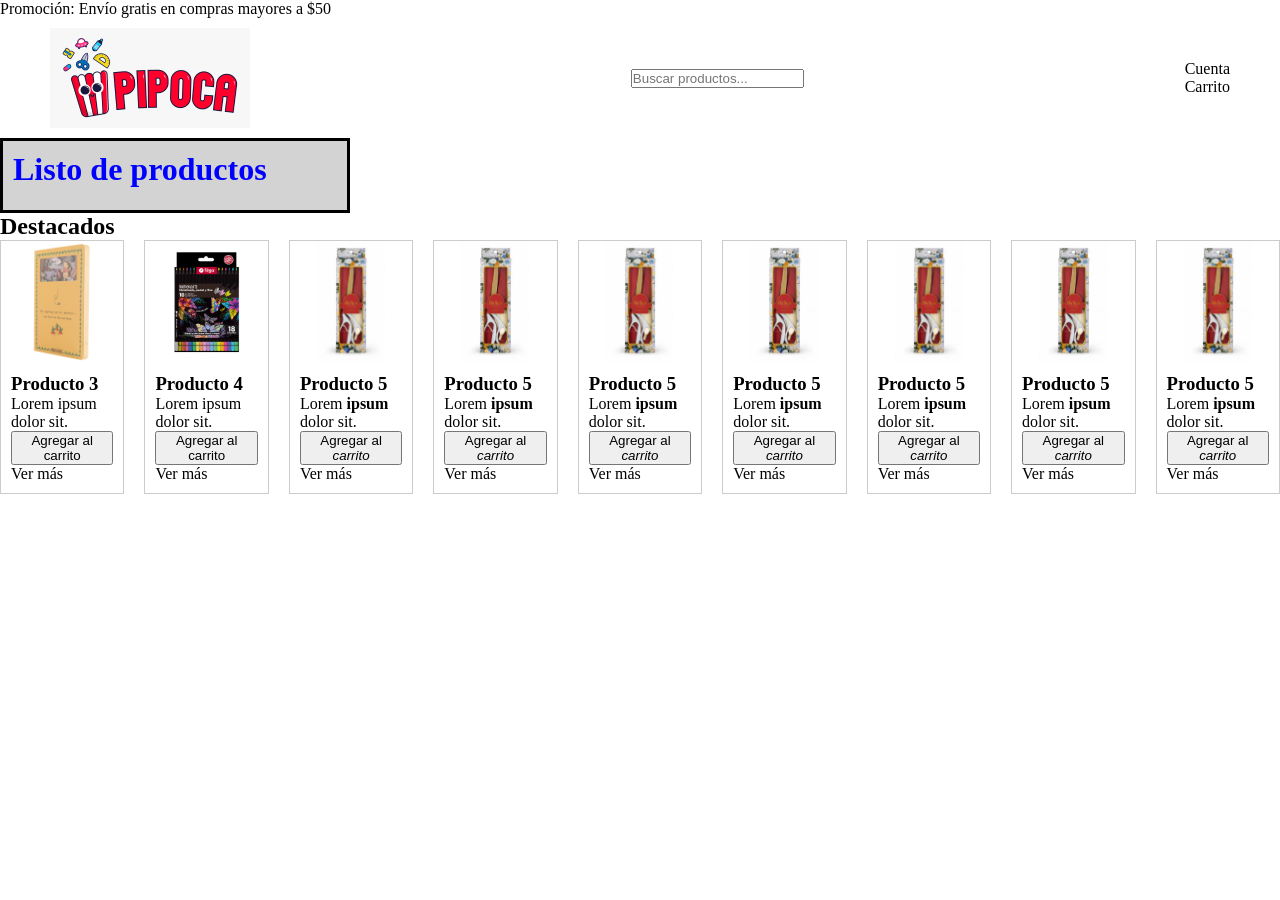
==== index.html @ 9c013aea "feat: codigo de clases anteriores" ====
<!doctype html>
<html lang="es">
  <head>
    <meta charset="UTF-8" />
    <meta name="viewport" content="width=device-width, initial-scale=1.0" />
    <title>Tienda online</title>
    <link rel="stylesheet" href="styles.css" />
  </head>
  <body>
    <header>
      <div>
        <p>Promoción: Envío gratis en compras mayores a $50</p>
      </div>

      <div class="container">
        <div class="header-content">
          <img class="logo" src="img/logo.webp" alt="Logo de la tienda" />

          <form>
            <input type="search" placeholder="Buscar productos..." />
          </form>

          <ul>
            <li>
              <a href="">Cuenta</a>
            </li>
            <li>
              <a href="">Carrito</a>
            </li>
          </ul>
        </div>
      </div>
    </header>
    <main>
      <h1>Listo de productos</h1>

      <section>
        <h2>Destacados</h2>

        <div class="section-destacados">
          <article class="card">
            <img src="img/productos/cuaderno.webp" alt="Producto 3" />

            <div class="card-content">
              <h3>Producto 3</h3>
              <p>Lorem ipsum dolor sit.</p>
              <button>Agregar al carrito</button>
              <a href="">Ver más</a>
            </div>
          </article>

          <article class="card">
            <img src="img/productos/lapices.webp" alt="Producto 4" />

            <div class="card-content">
              <h3>Producto 4</h3>
              <p>Lorem ipsum dolor sit.</p>
              <button>Agregar al carrito</button>
              <a href="">Ver más</a>
            </div>
          </article>

          <article class="card">
            <img src="img/productos/tijera.webp" alt="Producto 5" />

            <div class="card-content">
              <h3>Producto 5</h3>
              <p>Lorem <strong>ipsum</strong> dolor sit.</p>
              <button>Agregar al <em>carrito</em></button>
              <a href="">Ver más</a>
            </div>
          </article>

          <article class="card">
            <img src="img/productos/tijera.webp" alt="Producto 5" />

            <div class="card-content">
              <h3>Producto 5</h3>
              <p>Lorem <strong>ipsum</strong> dolor sit.</p>
              <button>Agregar al <em>carrito</em></button>
              <a href="">Ver más</a>
            </div>
          </article>

          <article class="card">
            <img src="img/productos/tijera.webp" alt="Producto 5" />

            <div class="card-content">
              <h3>Producto 5</h3>
              <p>Lorem <strong>ipsum</strong> dolor sit.</p>
              <button>Agregar al <em>carrito</em></button>
              <a href="">Ver más</a>
            </div>
          </article>

          <article class="card">
            <img src="img/productos/tijera.webp" alt="Producto 5" />

            <div class="card-content">
              <h3>Producto 5</h3>
              <p>Lorem <strong>ipsum</strong> dolor sit.</p>
              <button>Agregar al <em>carrito</em></button>
              <a href="">Ver más</a>
            </div>
          </article>

          <article class="card">
            <img src="img/productos/tijera.webp" alt="Producto 5" />

            <div class="card-content">
              <h3>Producto 5</h3>
              <p>Lorem <strong>ipsum</strong> dolor sit.</p>
              <button>Agregar al <em>carrito</em></button>
              <a href="">Ver más</a>
            </div>
          </article>

          <article class="card">
            <img src="img/productos/tijera.webp" alt="Producto 5" />

            <div class="card-content">
              <h3>Producto 5</h3>
              <p>Lorem <strong>ipsum</strong> dolor sit.</p>
              <button>Agregar al <em>carrito</em></button>
              <a href="">Ver más</a>
            </div>
          </article>

          <article class="card">
            <img src="img/productos/tijera.webp" alt="Producto 5" />

            <div class="card-content">
              <h3>Producto 5</h3>
              <p>Lorem <strong>ipsum</strong> dolor sit.</p>
              <button>Agregar al <em>carrito</em></button>
              <a href="">Ver más</a>
            </div>
          </article>
        </div>
      </section>
    </main>
    <footer></footer>
  </body>
</html>
---- styles.css ----
* {
  box-sizing: border-box;
  padding: 0;
  margin: 0;
}

img {
  max-width: 100%;
  display: block;
}

a {
  text-decoration: none;
  color: inherit;
}

ol,
ul {
  list-style: none;
}

.container {
  max-width: 1200px;
  margin: 0 auto;
}

.header-content {
  display: flex;
  justify-content: space-between;
  align-items: center;
  padding: 10px;
}

h1 {
  color: blue;
  background-color: lightgray;
  border: 3px solid black;
  padding: 10px;
  width: 350px;
  height: 75px;
}

.logo {
  width: 200px;
}

.section-destacados {
  display: flex;
  justify-content: space-around;
  gap: 20px;
}

.card {
  width: 320px;
  border: 1px solid #ccc;
}

.card-content {
  padding: 10px;
}
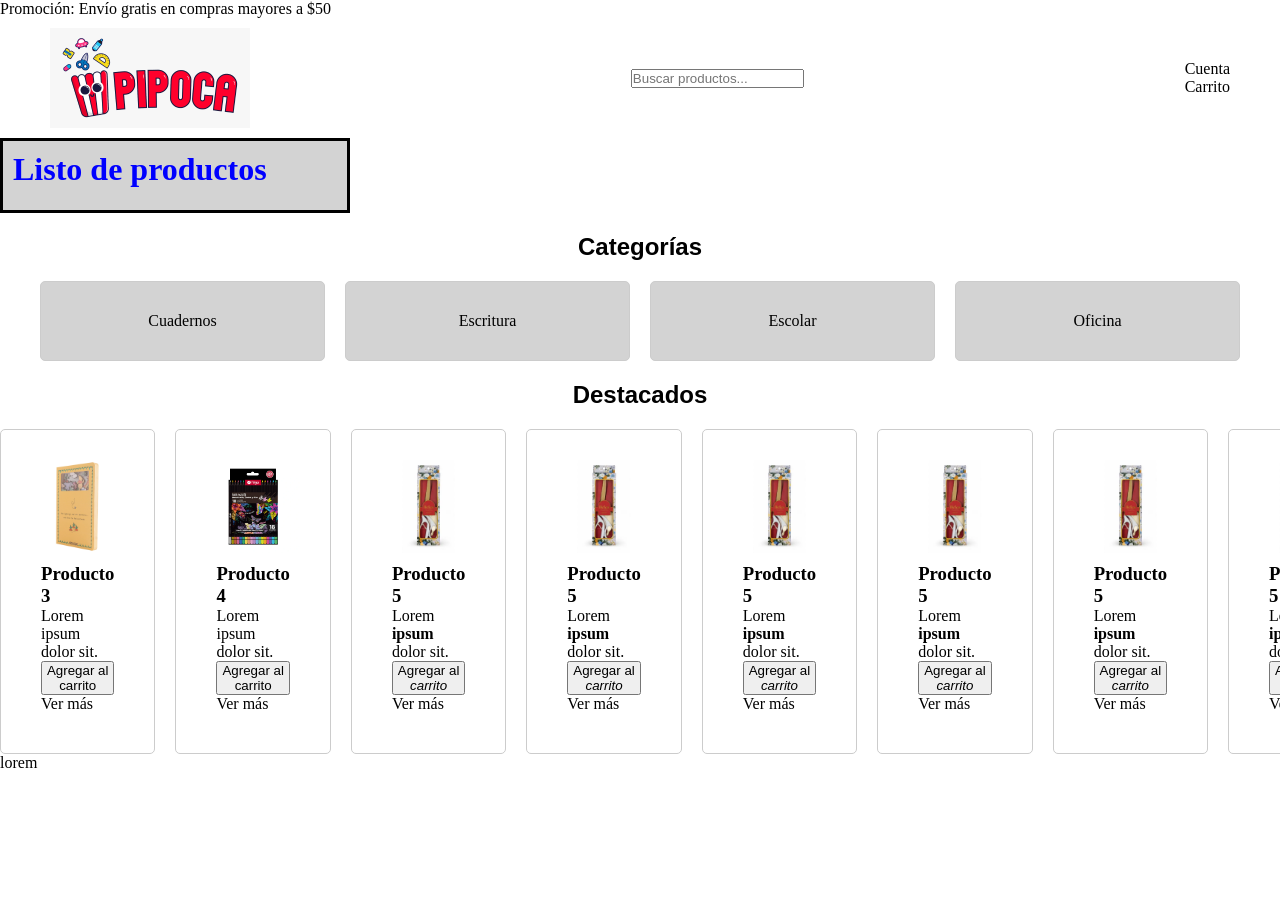
==== commit 2afb6af3: "feat: seccion categorias" ====
--- a/index.html
+++ b/index.html
@@ -34,8 +34,19 @@
     <main>
       <h1>Listo de productos</h1>
 
+      <h2 class="section-title">Categorías</h2>
+      <div class="container categories">
+        <section class="card card-category">Cuadernos</section>
+
+        <section class="card card-category">Escritura</section>
+
+        <section class="card card-category">Escolar</section>
+
+        <section class="card card-category">Oficina</section>
+      </div>
+
       <section>
-        <h2>Destacados</h2>
+        <h2 class="section-title">Destacados</h2>
 
         <div class="section-destacados">
           <article class="card">
@@ -139,6 +150,8 @@
         </div>
       </section>
     </main>
-    <footer></footer>
+    <footer>
+      <p>lorem</p>
+    </footer>
   </body>
 </html>
--- a/styles.css
+++ b/styles.css
@@ -22,6 +22,17 @@
 .container {
   max-width: 1200px;
   margin: 0 auto;
+}
+
+.categories {
+  display: flex;
+  gap: 20px;
+}
+
+.section-title {
+  text-align: center;
+  margin: 20px 0;
+  font-family: Arial, Helvetica, sans-serif;
 }
 
 .header-content {
@@ -53,6 +64,13 @@
 .card {
   width: 320px;
   border: 1px solid #ccc;
+  padding: 30px;
+  border-radius: 5px;
+}
+
+.card-category {
+  text-align: center;
+  background-color: lightgray;
 }
 
 .card-content {
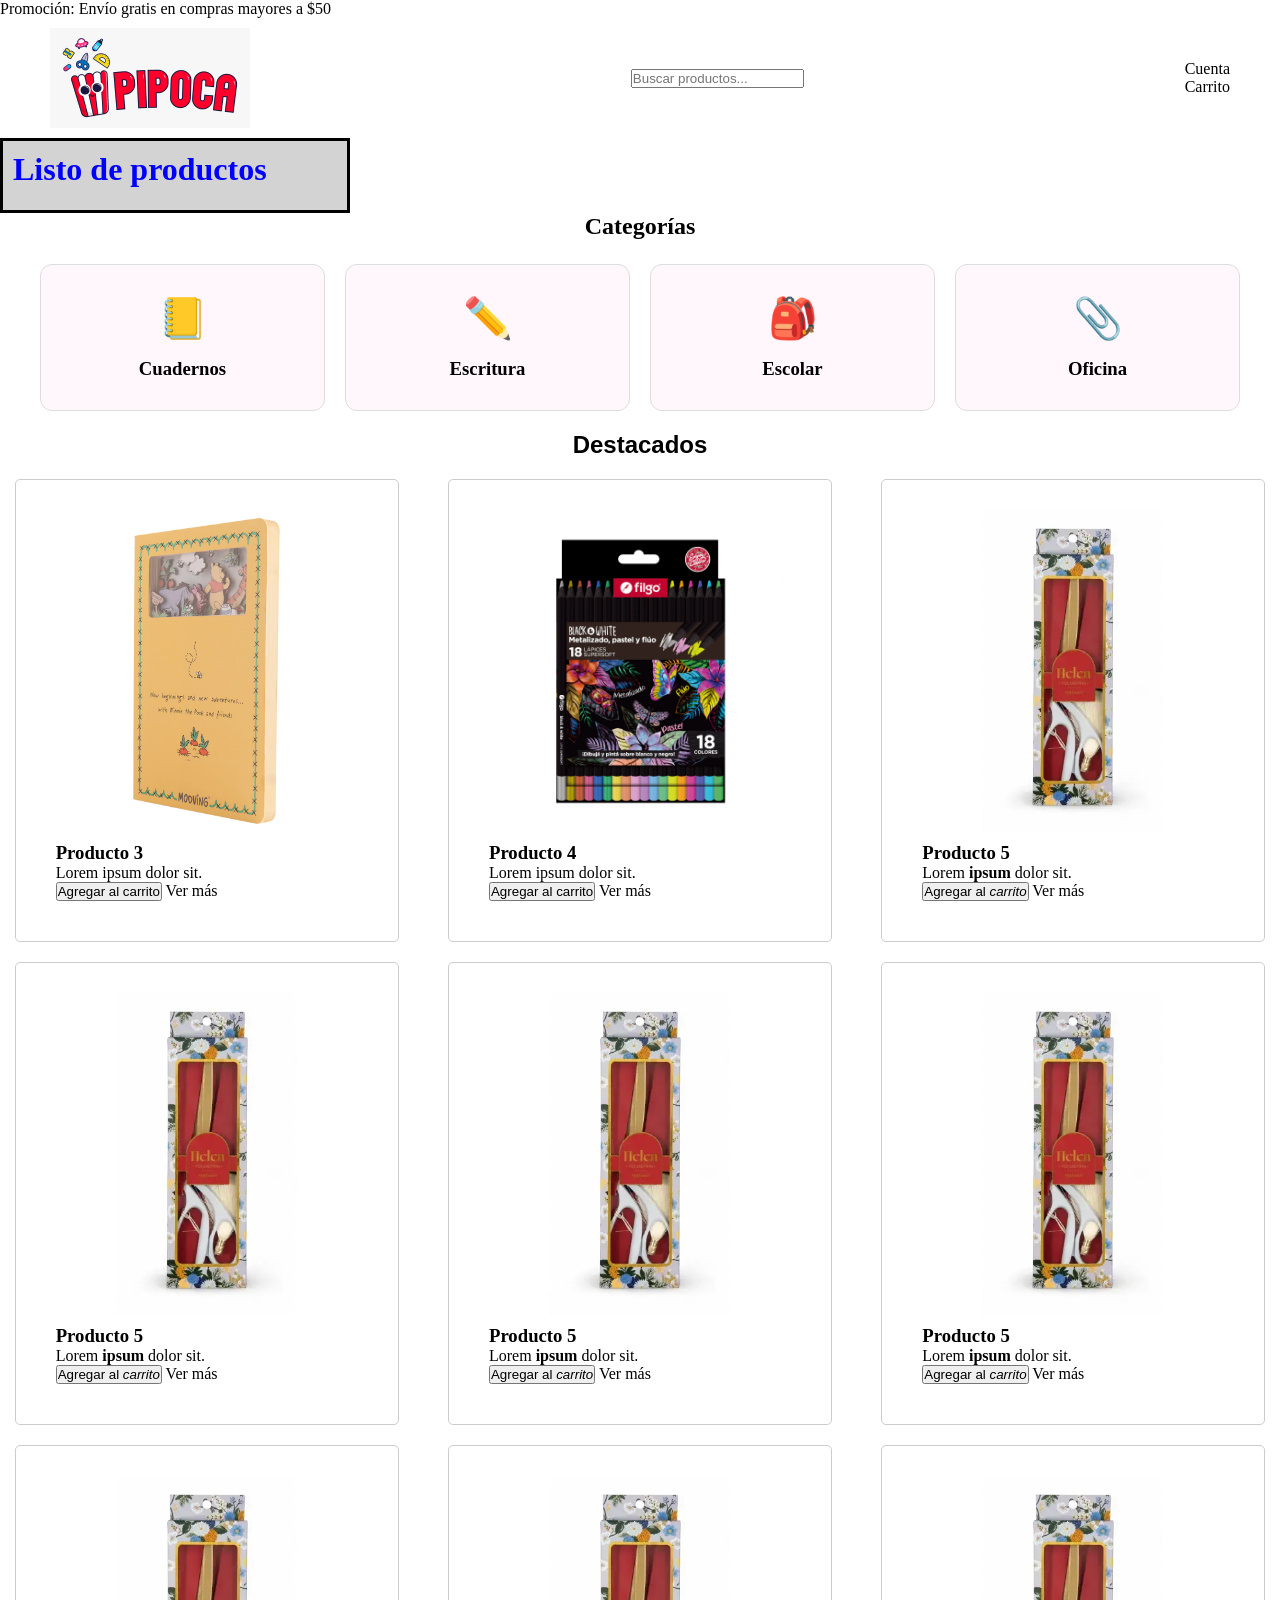
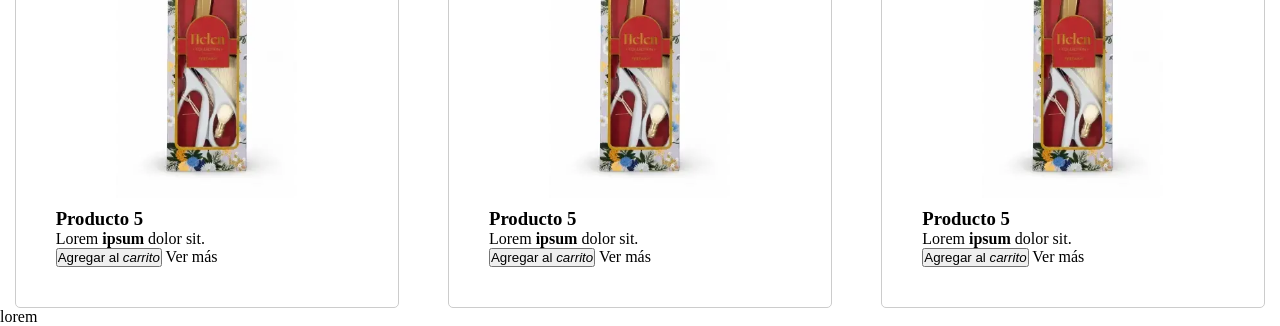
==== commit 3a73fa60: "Media queries" ====
--- a/index.html
+++ b/index.html
@@ -34,16 +34,33 @@
     <main>
       <h1>Listo de productos</h1>
 
-      <h2 class="section-title">Categorías</h2>
-      <div class="container categories">
-        <section class="card card-category">Cuadernos</section>
+      <section class="categories">
+        <div class="container">
+          <h2>Categorías</h2>
 
-        <section class="card card-category">Escritura</section>
+          <div class="categories-list">
+            <article class="category-card">
+              <span class="category-icon">📒</span>
+              <h3>Cuadernos</h3>
+            </article>
 
-        <section class="card card-category">Escolar</section>
+            <article class="category-card">
+              <span class="category-icon">✏️</span>
+              <h3>Escritura</h3>
+            </article>
 
-        <section class="card card-category">Oficina</section>
-      </div>
+            <article class="category-card">
+              <span class="category-icon">🎒</span>
+              <h3>Escolar</h3>
+            </article>
+
+            <article class="category-card">
+              <span class="category-icon">📎</span>
+              <h3>Oficina</h3>
+            </article>
+          </div>
+        </div>
+      </section>
 
       <section>
         <h2 class="section-title">Destacados</h2>
--- a/styles.css
+++ b/styles.css
@@ -24,11 +24,6 @@
   margin: 0 auto;
 }
 
-.categories {
-  display: flex;
-  gap: 20px;
-}
-
 .section-title {
   text-align: center;
   margin: 20px 0;
@@ -37,6 +32,8 @@
 
 .header-content {
   display: flex;
+  flex-direction: column;
+  gap: 10px;
   justify-content: space-between;
   align-items: center;
   padding: 10px;
@@ -57,22 +54,89 @@
 
 .section-destacados {
   display: flex;
+  flex-wrap: wrap;
   justify-content: space-around;
   gap: 20px;
 }
 
 .card {
-  width: 320px;
+  width: 90%;
   border: 1px solid #ccc;
   padding: 30px;
   border-radius: 5px;
 }
 
-.card-category {
-  text-align: center;
-  background-color: lightgray;
-}
-
 .card-content {
   padding: 10px;
 }
+
+/* Categories */
+
+.categories h2 {
+  margin-bottom: 24px;
+  text-align: center;
+}
+
+.categories-list {
+  display: flex;
+  flex-wrap: wrap;
+  gap: 20px;
+}
+
+.category-card {
+  /* flex-grow: 1; */
+  /* flex-shrink: 1; */
+  /* flex-basis: 150px; */
+
+  /* flex: 1; */
+
+  width: 100%;
+
+  /* width: 100px;
+  height: 100px; */
+
+  padding: 30px 20px;
+
+  text-align: center;
+
+  background-color: #fff7fb;
+
+  border: 1px solid #ddd;
+  border-radius: 12px;
+}
+
+.category-icon {
+  display: block;
+  margin-bottom: 16px;
+  font-size: 40px;
+}
+
+@media (min-width: 768px) {
+  .header-content {
+    flex-direction: row;
+  }
+
+  .category-card {
+    width: 45%;
+  }
+
+  .card {
+    width: 45%;
+  }
+}
+
+@media (min-width: 1024px) {
+  .card {
+    width: 30%;
+  }
+
+  .category-card {
+    flex: 1;
+  }
+}
+
+@media (min-width: 1440px) {
+  .card {
+    width: 20%;
+  }
+}
